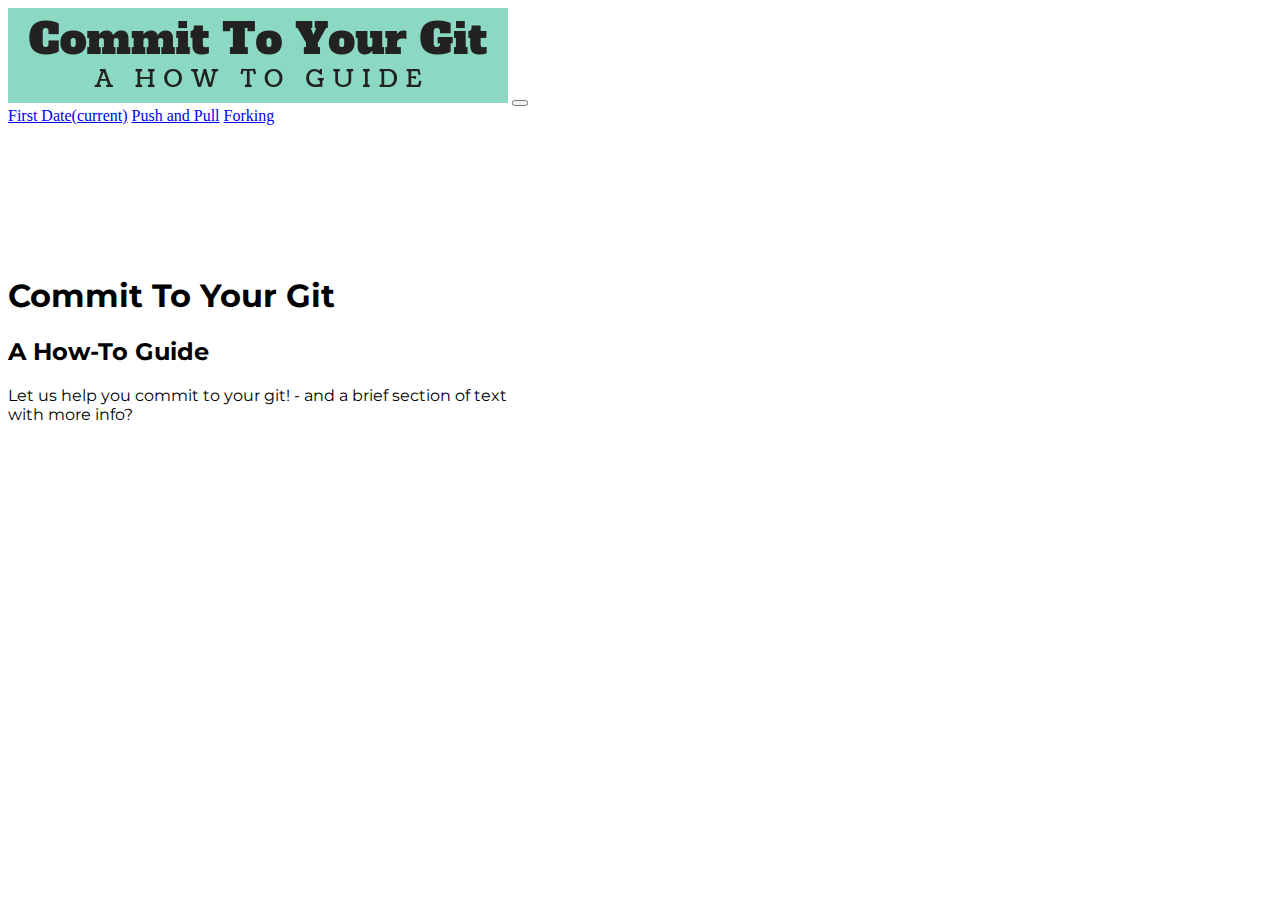
==== index.html @ 03d23432 "Background picture" ====
<!DOCTYPE html>
<html lang="en">

<head>
  <!-- Required meta tags -->
  <meta charset="utf-8">
  <meta name="viewport" content="width=device-width, initial-scale=1, shrink-to-fit=no">

  <!-- ADD BOOTSTRAP CORE HERE!!!! -->
  <link rel="stylesheet" href="https://stackpath.bootstrapcdn.com/bootstrap/4.1.3/css/bootstrap.min.css" integrity="sha384-MCw98/SFnGE8fJT3GXwEOngsV7Zt27NXFoaoApmYm81iuXoPkFOJwJ8ERdknLPMO" crossorigin="anonymous">

  <!-- Custom styles for this template -->
  <link href="css/styles.css" rel="stylesheet">
  <link href="https://fonts.googleapis.com/css?family=Montserrat" rel="stylesheet">

  <title>Commit to Git | A How to Guide</title>
</head>


<body>


  <nav class="navbar navbar-expand-lg navbar-light">
    <a class="navbar-brand" href="#"><img src="logo.png"></a>
    <button class="navbar-toggler" type="button" data-toggle="collapse" data-target="#navbarNavAltMarkup" aria-controls="navbarNavAltMarkup" aria-expanded="false" aria-label="Toggle navigation">
      <span class="navbar-toggler-icon"></span>
    </button>
    <div class="collapse navbar-collapse" id="navbarNavAltMarkup">
      <div class="navbar-nav ml-auto">
        <a class="nav-item nav-link active" href="#">First Date<span class="sr-only">(current)</span></a>
        <a class="nav-item nav-link" href="#">Push and Pull</a>
        <a class="nav-item nav-link" href="#">Forking</a>
      </div>
    </div>
  </nav>

<main role="main" class="container">
    <div class="container" style="align: center; width: 500px; margin-top: 130px;">
      <div class="container title_bubble">
        <div style="font-family: 'Montserrat', serif; display: inline-block;">
          <h1>Commit To Your Git</h1>
          <h2>A How-To Guide</h2>
          <p>Let us help you commit to your git! - and a brief section of text with more info?</p>
        </div>
      </div>
    </div>
    
</main>


<!-- Bootstrap JS -->
<script src="https://code.jquery.com/jquery-3.3.1.slim.min.js" integrity="sha384-q8i/X+965DzO0rT7abK41JStQIAqVgRVzpbzo5smXKp4YfRvH+8abtTE1Pi6jizo" crossorigin="anonymous"></script>
<script src="https://cdnjs.cloudflare.com/ajax/libs/popper.js/1.14.7/umd/popper.min.js" integrity="sha384-UO2eT0CpHqdSJQ6hJty5KVphtPhzWj9WO1clHTMGa3JDZwrnQq4sF86dIHNDz0W1" crossorigin="anonymous"></script>
<script src="https://stackpath.bootstrapcdn.com/bootstrap/4.3.1/js/bootstrap.min.js" integrity="sha384-JjSmVgyd0p3pXB1rRibZUAYoIIy6OrQ6VrjIEaFf/nJGzIxFDsf4x0xIM+B07jRM" crossorigin="anonymous"></script>

</body>

</html>
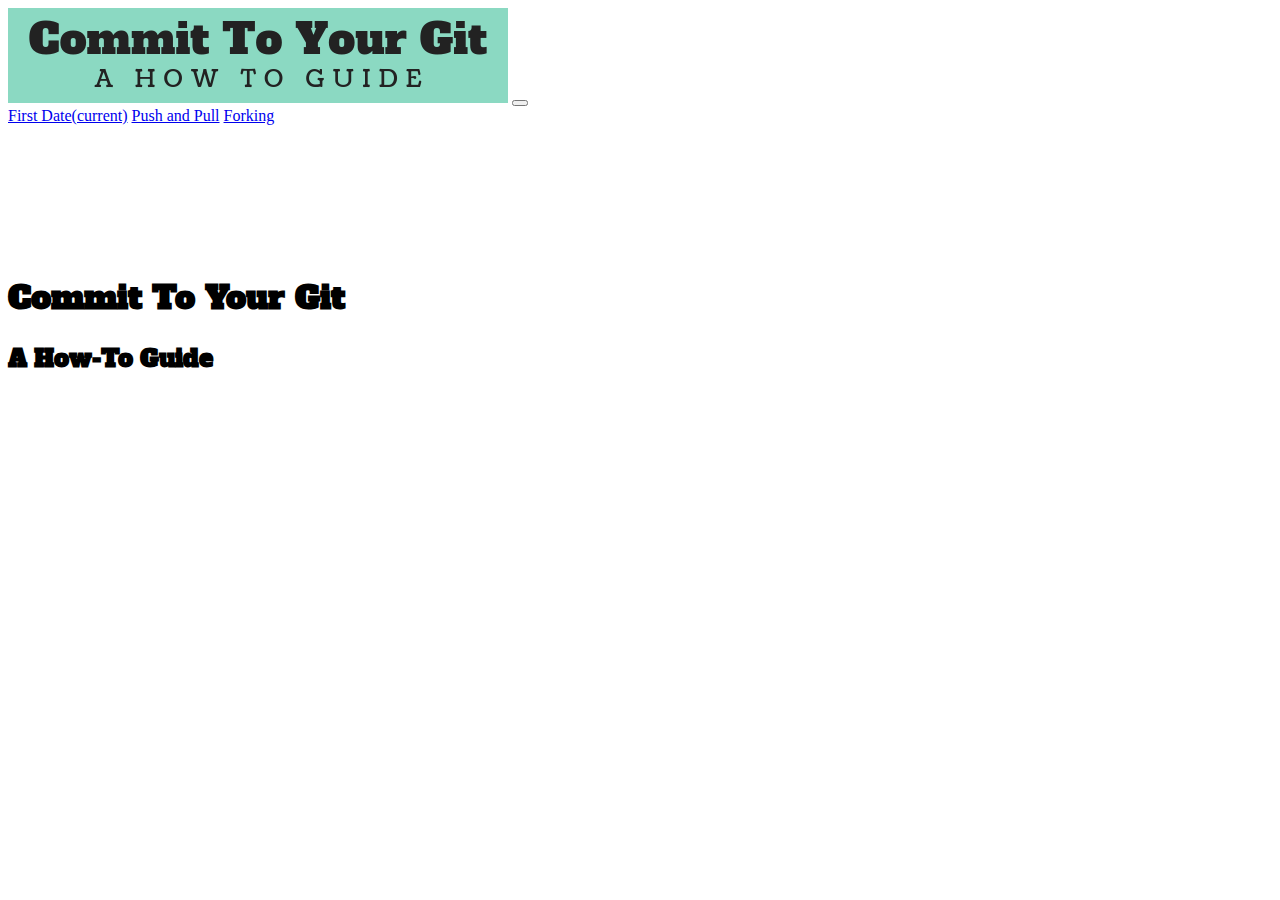
==== commit c4431969: "Title Bubble Font and Text Changes" ====
--- a/index.html
+++ b/index.html
@@ -11,25 +11,25 @@
 
   <!-- Custom styles for this template -->
   <link href="css/styles.css" rel="stylesheet">
-  <link href="https://fonts.googleapis.com/css?family=Montserrat" rel="stylesheet">
+<link href="https://fonts.googleapis.com/css?family=Alfa+Slab+One|Coustard" rel="stylesheet">
 
   <title>Commit to Git | A How to Guide</title>
 </head>
 
 
-<body>
+<body id="home">
 
 
   <nav class="navbar navbar-expand-lg navbar-light">
-    <a class="navbar-brand" href="#"><img src="logo.png"></a>
+    <a class="navbar-brand" href="index.html"><img src="logo.png"></a>
     <button class="navbar-toggler" type="button" data-toggle="collapse" data-target="#navbarNavAltMarkup" aria-controls="navbarNavAltMarkup" aria-expanded="false" aria-label="Toggle navigation">
       <span class="navbar-toggler-icon"></span>
     </button>
     <div class="collapse navbar-collapse" id="navbarNavAltMarkup">
       <div class="navbar-nav ml-auto">
-        <a class="nav-item nav-link active" href="#">First Date<span class="sr-only">(current)</span></a>
-        <a class="nav-item nav-link" href="#">Push and Pull</a>
-        <a class="nav-item nav-link" href="#">Forking</a>
+        <a class="nav-item nav-link active" href="about.html">First Date<span class="sr-only">(current)</span></a>
+        <a class="nav-item nav-link" href="about.html">Push and Pull</a>
+        <a class="nav-item nav-link" href="about.html">Forking</a>
       </div>
     </div>
   </nav>
@@ -37,14 +37,13 @@
 <main role="main" class="container">
     <div class="container" style="align: center; width: 500px; margin-top: 130px;">
       <div class="container title_bubble">
-        <div style="font-family: 'Montserrat', serif; display: inline-block;">
+        <div style="font-family: 'Alfa Slab One', serif; display: inline-block;">
           <h1>Commit To Your Git</h1>
           <h2>A How-To Guide</h2>
-          <p>Let us help you commit to your git! - and a brief section of text with more info?</p>
         </div>
       </div>
     </div>
-    
+
 </main>
 
 
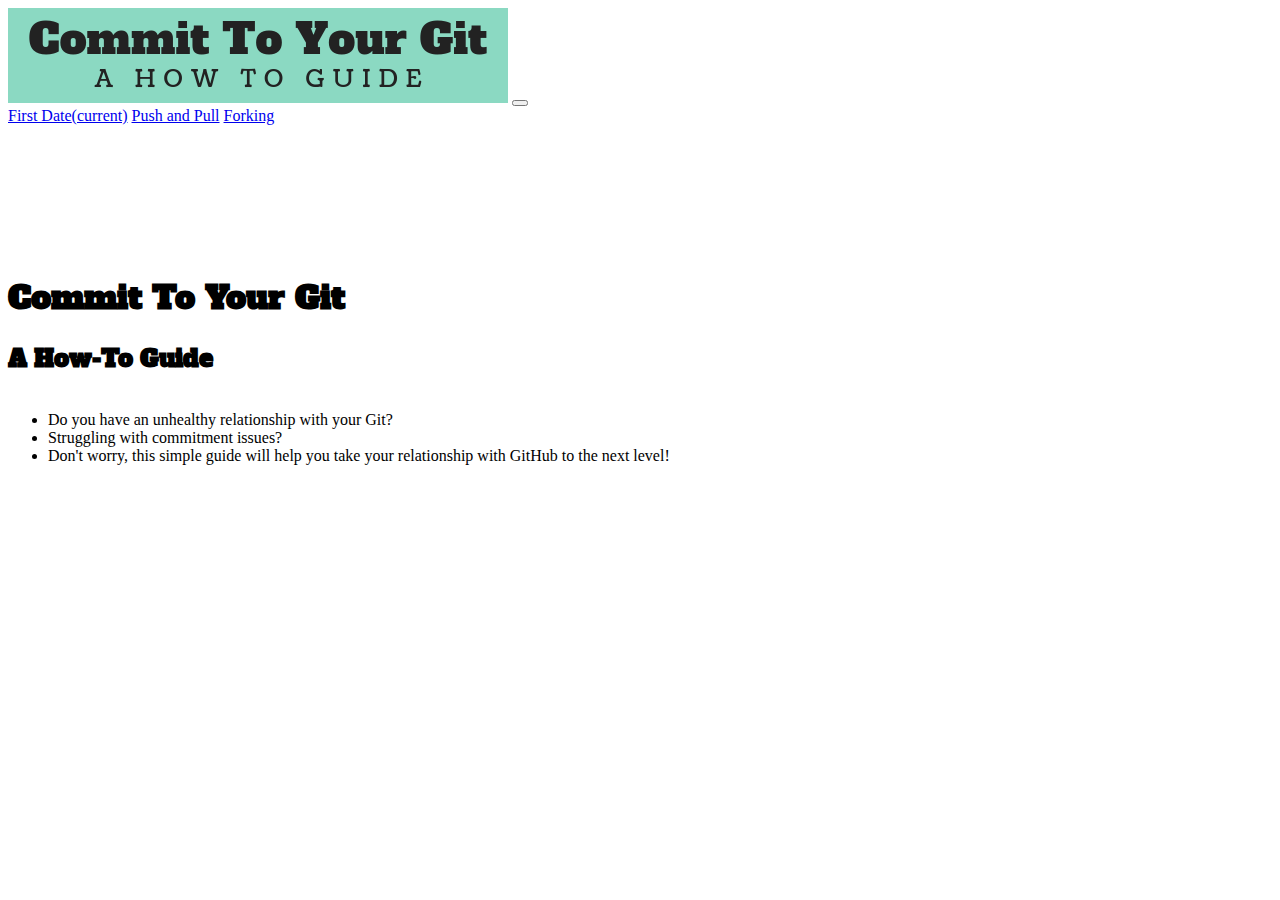
==== commit 4d41987e: "adding intro sentences to index.html" ====
--- a/index.html
+++ b/index.html
@@ -44,6 +44,17 @@
       </div>
     </div>
 
+
+
+    
+
+  <div class="introsentences">
+      <ul>
+      <li>Do you have an unhealthy relationship with your Git?</li>
+      <li>Struggling with commitment issues?</li>
+      <li>Don't worry, this simple guide will help you take your relationship with GitHub to the next level!</li>
+    </ul>
+  </div>
 </main>
 
 
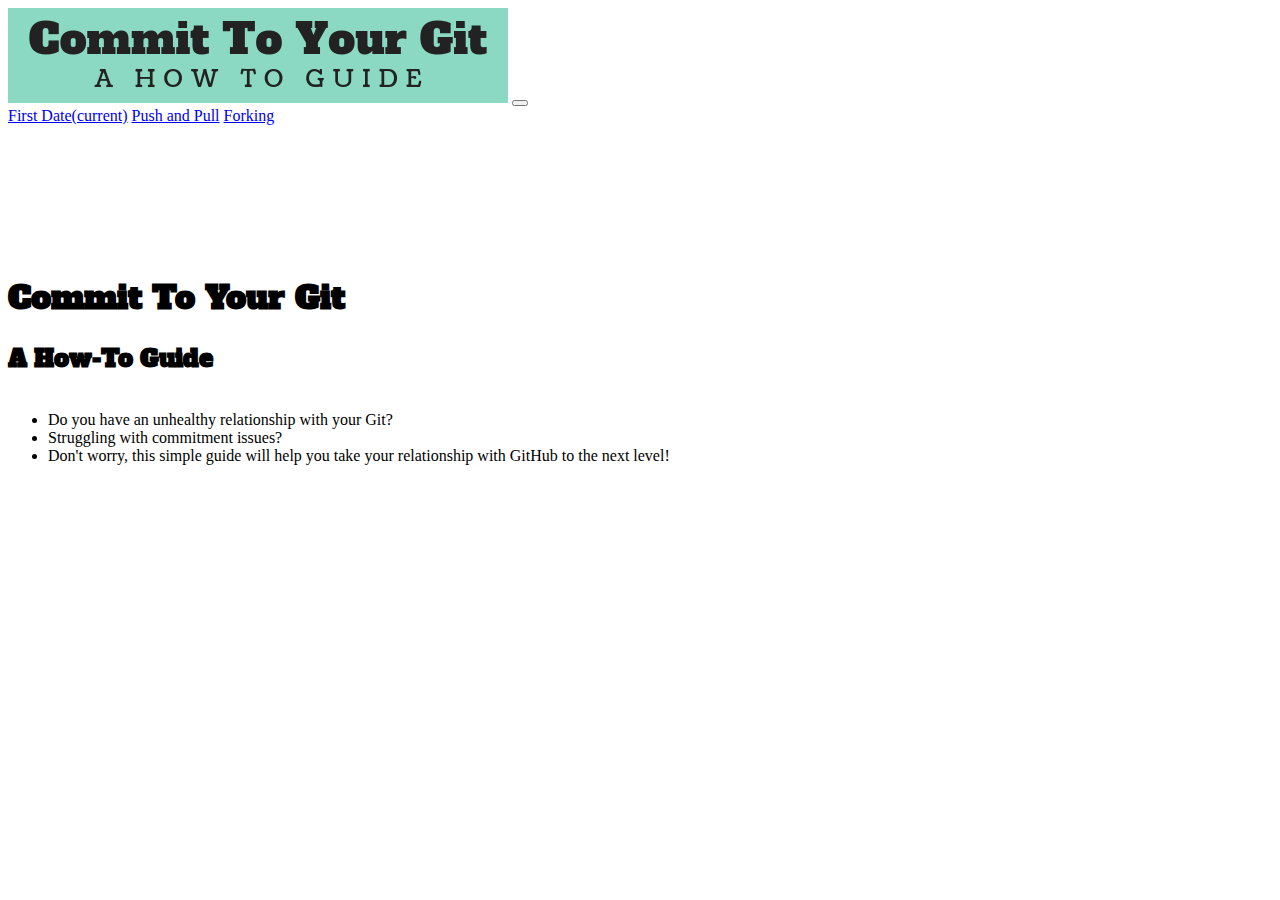
==== commit 3e172cef: "Push and pull" ====
--- a/index.html
+++ b/index.html
@@ -27,9 +27,9 @@
     </button>
     <div class="collapse navbar-collapse" id="navbarNavAltMarkup">
       <div class="navbar-nav ml-auto">
-        <a class="nav-item nav-link active" href="about.html">First Date<span class="sr-only">(current)</span></a>
-        <a class="nav-item nav-link" href="about.html">Push and Pull</a>
-        <a class="nav-item nav-link" href="about.html">Forking</a>
+        <a class="nav-item nav-link" href="about.html#firstdate">First Date<span class="sr-only">(current)</span></a>
+        <a class="nav-item nav-link" href="about.html#pushandpull">Push and Pull</a>
+        <a class="nav-item nav-link" href="about.html#forking">Forking</a>
       </div>
     </div>
   </nav>
@@ -46,7 +46,7 @@
 
 
 
-    
+
 
   <div class="introsentences">
       <ul>
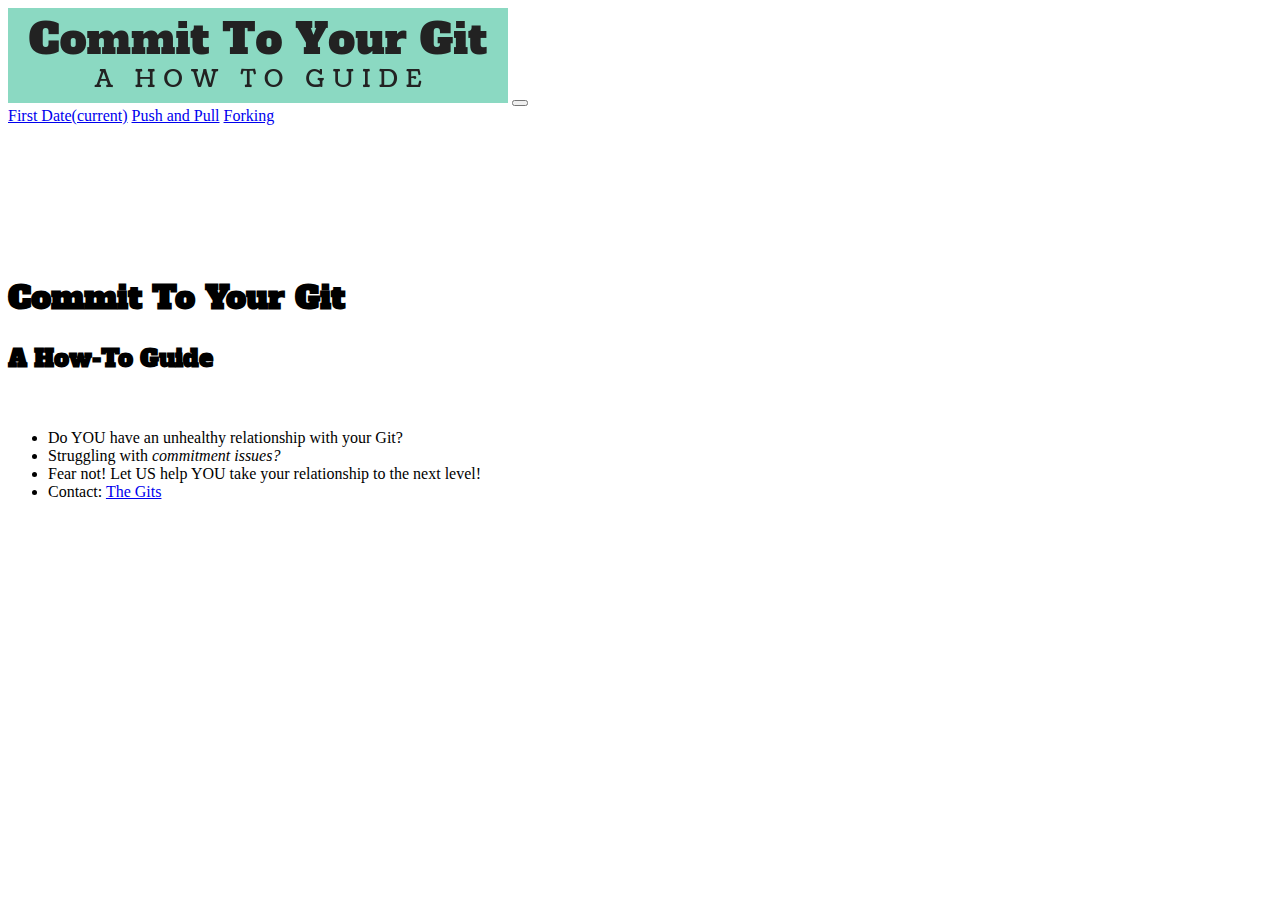
==== commit 2dbfc835: "Footer" ====
--- a/index.html
+++ b/index.html
@@ -27,9 +27,9 @@
     </button>
     <div class="collapse navbar-collapse" id="navbarNavAltMarkup">
       <div class="navbar-nav ml-auto">
-        <a class="nav-item nav-link" href="about.html#firstdate">First Date<span class="sr-only">(current)</span></a>
-        <a class="nav-item nav-link" href="about.html#pushandpull">Push and Pull</a>
-        <a class="nav-item nav-link" href="about.html#forking">Forking</a>
+        <a class="nav-item nav-link active" href="about.html">First Date<span class="sr-only">(current)</span></a>
+        <a class="nav-item nav-link" href="about.html">Push and Pull</a>
+        <a class="nav-item nav-link" href="about.html">Forking</a>
       </div>
     </div>
   </nav>
@@ -44,18 +44,20 @@
       </div>
     </div>
 
+</main>
 
-
-
-
+<footer>
+  <br>
   <div class="introsentences">
       <ul>
-      <li>Do you have an unhealthy relationship with your Git?</li>
-      <li>Struggling with commitment issues?</li>
-      <li>Don't worry, this simple guide will help you take your relationship with GitHub to the next level!</li>
+      <li>Do YOU have an unhealthy relationship with your Git?</li>
+      <li>Struggling with <i>commitment issues?</i></li>
+      <li>Fear not! Let US help YOU take your relationship to the next level!</li>
+      <li>Contact: <a href="mailto:thegits@notarealemail.com"> The Gits</li>
     </ul>
   </div>
-</main>
+
+</footer>
 
 
 <!-- Bootstrap JS -->
